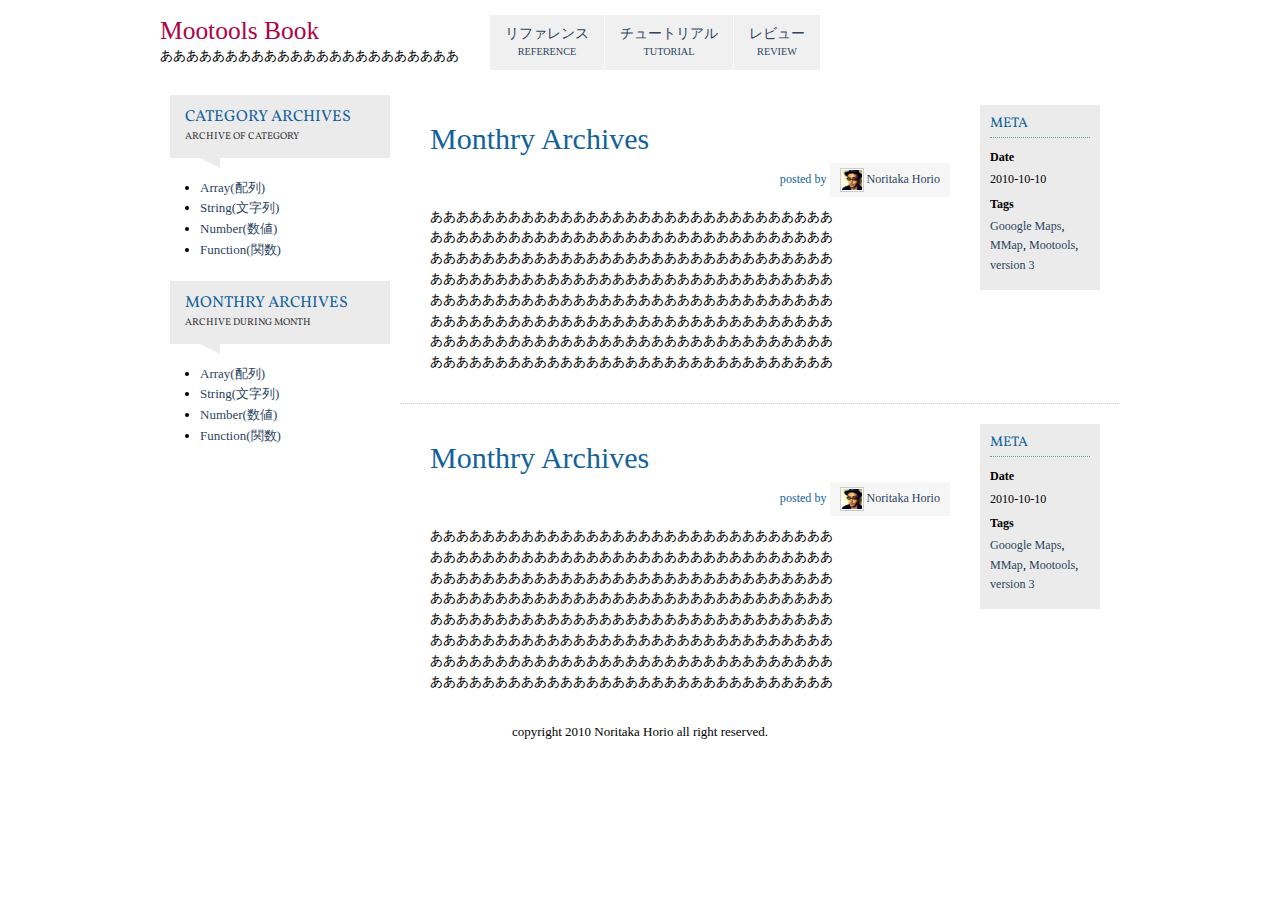
==== wp-theme/index.html @ 2fdf9c72 "add navigation" ====
<!DOCTYPE html>
<html>
	<head>
		<meta charset="utf-8" />
		<title></title>
		<link rel="stylesheet" type="text/css" href="css/book.css" media="screen" />
		<link rel="stylesheet" href="http://fonts.googleapis.com/css?family=Vollkorn:regular,italic,bold&amp;subset=latin" type="text/css" />
	</head>
	<body>

		<div class="page gs960">

			<div class="head">
				<header>
					<h1>Mootools Book</h1>
					<p class="discription">あああああああああああああああああああああああ</p>
				</header>
				<nav>
					<ul class="nav">
						<li><a href="#reference">リファレンス<br /><span class="caption">Reference</span></a></li>
						<li><a href="#tutorial">チュートリアル<br /><span class="caption">Tutorial</span></a></li>
						<li><a href="#pluginReview">レビュー<br /><span class="caption">Review</span></a></li>
					</ul>
				</nav>
			</div>

			<div class="body">

				<div class="leftCol yahoo">

					<div class="mod archive">
						<div class="inner">
							<hdgroup class="hd">
								<h3 class="h3">Category Archives</h3>
								<h4 class="h4">Archive of category</h4>
							</hdgroup>
							<div class="bd">
								<ul class="simpleList">
									<li><a href='/'>Array(配列)</a></li>
									<li><a href='/'>String(文字列)</a></li>
									<li><a href='/'>Number(数値)</a></li>
									<li><a href='/'>Function(関数)</a></li>
								</ul>
							</div>
						</div>
					</div>

					<div class="mod archive">
						<div class="inner">
							<hdgroup class="hd">
								<h3 class="h3">Monthry Archives</h3>
								<h4 class="h4">Archive during month</h4>
							</hdgroup>
							<div class="bd">
								<ul class="simpleList">
									<li><a href='/'>Array(配列)</a></li>
									<li><a href='/'>String(文字列)</a></li>
									<li><a href='/'>Number(数値)</a></li>
									<li><a href='/'>Function(関数)</a></li>
								</ul>
							</div>
						</div>
					</div>

				</div>

				<div class="main">

					<article class="mod entry">
						<div class="inner">

							<div class="bd">

								<div class="line">

									<div class="unit size4of5">

										<div class="mod">
											<div class="inner">
												<header class="hd">
													<h2 class="h2">Monthry Archives</h2>
													<h3 class="h3">posted by <a href="#" class="author"><img src="images/img_author.jpg" width="20" height="20" /> Noritaka Horio</a></h3>
												</header>
												<div class="bd">
													<p>あああああああああああああああああああああああああああああああ</p>
													<p>あああああああああああああああああああああああああああああああ</p>
													<p>あああああああああああああああああああああああああああああああ</p>
													<p>あああああああああああああああああああああああああああああああ</p>
													<p>あああああああああああああああああああああああああああああああ</p>
													<p>あああああああああああああああああああああああああああああああ</p>
													<p>あああああああああああああああああああああああああああああああ</p>
													<p>あああああああああああああああああああああああああああああああ</p>
												</div>
											</div>
										</div>

									</div>

									<div class="lastUnit size1of5">

										<aside class="mod meta">
											<div class="inner">
												<div class="hd">
													<h3 class="h3">Meta</h3>
												</div>
												<div class="bd">
													<dl class="metaList">

														<dt>Date</dt>
														<dd>2010-10-10</dd>

														<dt>Tags</dt>
														<dd>
<a href="http://sharedhat.com/tag/gooogle-maps/" rel="tag">Gooogle Maps</a>, <a href="http://sharedhat.com/tag/mmap/" rel="tag">MMap</a>, <a href="http://sharedhat.com/tag/mootools/" rel="tag">Mootools</a>, <a href="http://sharedhat.com/tag/version-3/" rel="tag">version 3</a>
														</dd>
													</dl>
												</div>
											</div>
										</aside>

									</div>
								</div>

							</div>
						</div>
					</article>


					<article class="mod entry">
						<div class="inner">

							<div class="bd">

								<div class="line">

									<div class="unit size4of5">

										<div class="mod">
											<div class="inner">
												<header class="hd">
													<h2 class="h2">Monthry Archives</h2>
													<h3 class="h3">posted by <a href="#" class="author"><img src="images/img_author.jpg" width="20" height="20" /> Noritaka Horio</a></h3>
												</header>
												<div class="bd">
													<p>あああああああああああああああああああああああああああああああ</p>
													<p>あああああああああああああああああああああああああああああああ</p>
													<p>あああああああああああああああああああああああああああああああ</p>
													<p>あああああああああああああああああああああああああああああああ</p>
													<p>あああああああああああああああああああああああああああああああ</p>
													<p>あああああああああああああああああああああああああああああああ</p>
													<p>あああああああああああああああああああああああああああああああ</p>
													<p>あああああああああああああああああああああああああああああああ</p>
												</div>
											</div>
										</div>

									</div>

									<div class="lastUnit size1of5">

										<aside class="mod meta">
											<div class="inner">
												<div class="hd">
													<h3 class="h3">Meta</h3>
												</div>
												<div class="bd">
													<dl class="metaList">
														<dt>Date</dt>
														<dd>2010-10-10</dd>

														<dt>Tags</dt>
														<dd>
<a href="http://sharedhat.com/tag/gooogle-maps/" rel="tag">Gooogle Maps</a>, <a href="http://sharedhat.com/tag/mmap/" rel="tag">MMap</a>, <a href="http://sharedhat.com/tag/mootools/" rel="tag">Mootools</a>, <a href="http://sharedhat.com/tag/version-3/" rel="tag">version 3</a>
														</dd>
													</dl>
												</div>
											</div>
										</aside>

									</div>
								</div>

							</div>
						</div>
					</article>

				</div>

			</div>

			<footer class="foot">
				<p>copyright 2010 Noritaka Horio all right reserved.</p>
			</footer>

		</div>

	</body>
</html>
---- wp-theme/css/book.css ----
@charset 'utf-8';

@import url("core/libraries.css");

@import url("core/template/template.css");

@import url("core/grid/grids.css");

@import url("core/module/mod.css");
@import url("core/module/mod_skins.css");

@import url("core/content.css");
@import url("core/heading/heading.css");

@import url("table/table.css");
@import url("table/table_skins.css");
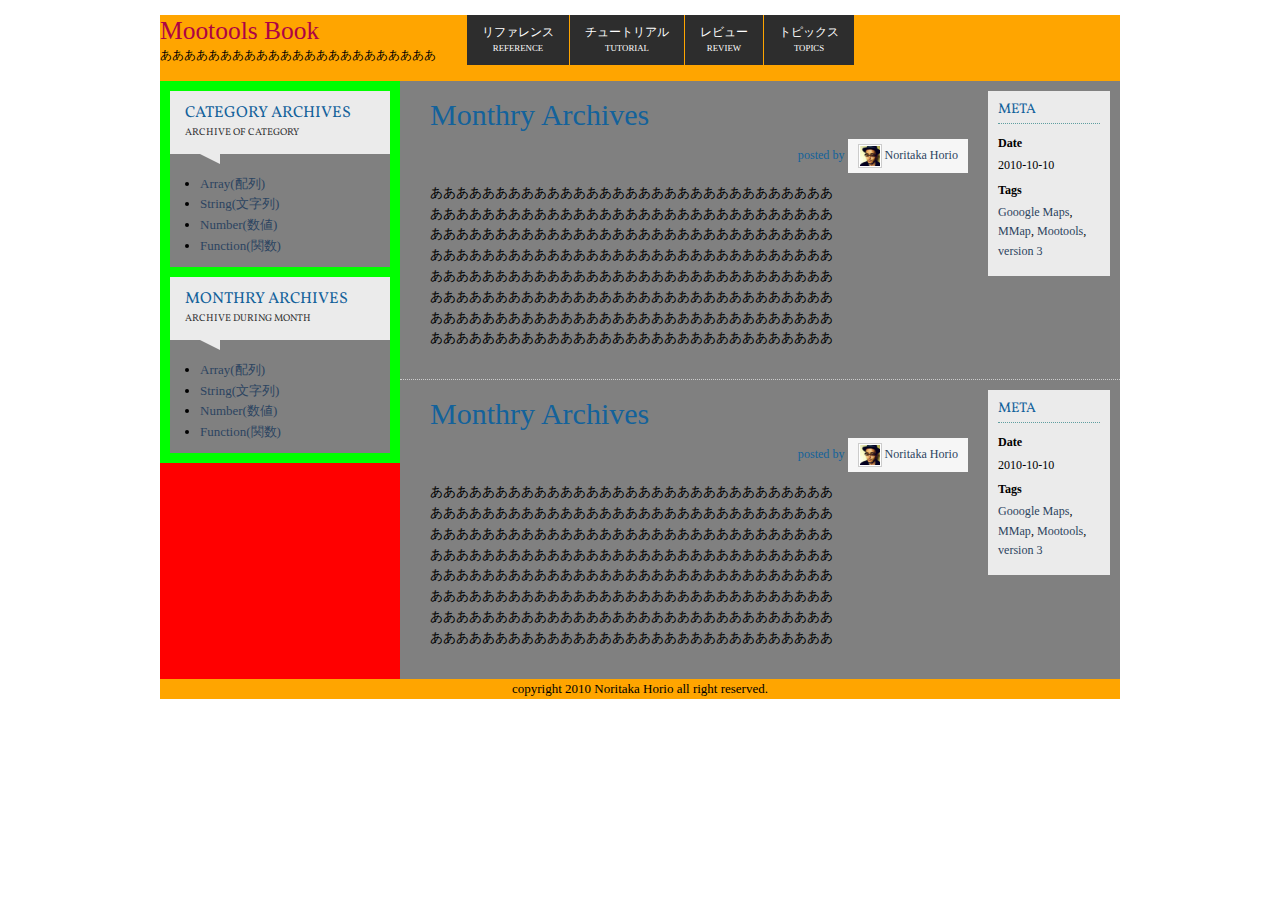
==== commit 2adc34f9: "padding changed." ====
--- a/wp-theme/index.html
+++ b/wp-theme/index.html
@@ -20,6 +20,7 @@
 						<li><a href="#reference">リファレンス<br /><span class="caption">Reference</span></a></li>
 						<li><a href="#tutorial">チュートリアル<br /><span class="caption">Tutorial</span></a></li>
 						<li><a href="#pluginReview">レビュー<br /><span class="caption">Review</span></a></li>
+						<li><a href="#topics">トピックス<br /><span class="caption">Topics</span></a></li>
 					</ul>
 				</nav>
 			</div>
--- a/wp-theme/css/book.css
+++ b/wp-theme/css/book.css
@@ -3,6 +3,7 @@
 @import url("core/libraries.css");
 
 @import url("core/template/template.css");
+@import url("core/template/template_debug.css");
 
 @import url("core/grid/grids.css");
 
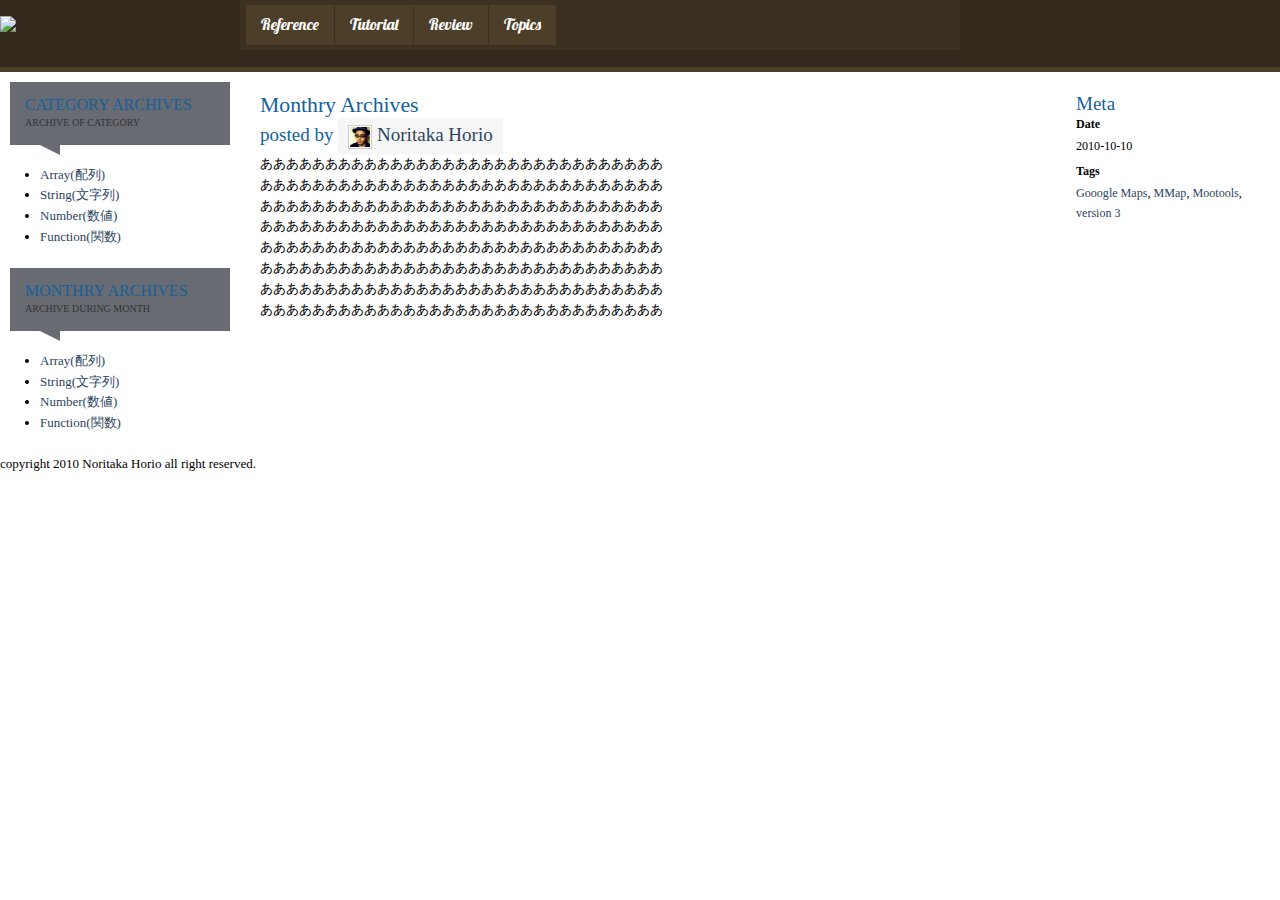
==== commit c8031ace: "add new templates." ====
--- a/wp-theme/index.html
+++ b/wp-theme/index.html
@@ -3,27 +3,33 @@
 	<head>
 		<meta charset="utf-8" />
 		<title></title>
-		<link rel="stylesheet" type="text/css" href="css/book.css" media="screen" />
-		<link rel="stylesheet" href="http://fonts.googleapis.com/css?family=Vollkorn:regular,italic,bold&amp;subset=latin" type="text/css" />
+		<link rel="stylesheet" type="text/css" href="css/style.css" media="screen" />
+		<link rel="stylesheet" href="http://fonts.googleapis.com/css?family=Lobster:regular,italic,bold&amp;subset=latin" type="text/css" />
 	</head>
 	<body>
 
-		<div class="page gs960">
+		<div class="page liquid">
 
-			<div class="head">
-				<header>
-					<h1>Mootools Book</h1>
-					<p class="discription">あああああああああああああああああああああああ</p>
-				</header>
-				<nav>
-					<ul class="nav">
-						<li><a href="#reference">リファレンス<br /><span class="caption">Reference</span></a></li>
-						<li><a href="#tutorial">チュートリアル<br /><span class="caption">Tutorial</span></a></li>
-						<li><a href="#pluginReview">レビュー<br /><span class="caption">Review</span></a></li>
-						<li><a href="#topics">トピックス<br /><span class="caption">Topics</span></a></li>
-					</ul>
-				</nav>
-			</div>
+
+			<header class="head">
+				<div class="line gs960">
+					<div class="unit size1of4">
+						<h1 class="logo"><img src="images/img_logo.png" /></h1>
+						<!-- <p class="discription">あああああああああああああああああああああああ</p> -->
+					</div>
+					<div class="lastUnit size3of4">
+						<nav>
+							<ul class="nav">
+								<li><a href="#reference">Reference</a></li>
+								<li><a href="#tutorial">Tutorial</a></li>
+								<li><a href="#pluginReview">Review</a></li>
+								<li><a href="#topics">Topics</a></li>
+							</ul>
+						</nav>
+					</div>
+				</div>
+			</header>
+
 
 			<div class="body">
 
@@ -127,64 +133,6 @@
 					</article>
 
 
-					<article class="mod entry">
-						<div class="inner">
-
-							<div class="bd">
-
-								<div class="line">
-
-									<div class="unit size4of5">
-
-										<div class="mod">
-											<div class="inner">
-												<header class="hd">
-													<h2 class="h2">Monthry Archives</h2>
-													<h3 class="h3">posted by <a href="#" class="author"><img src="images/img_author.jpg" width="20" height="20" /> Noritaka Horio</a></h3>
-												</header>
-												<div class="bd">
-													<p>あああああああああああああああああああああああああああああああ</p>
-													<p>あああああああああああああああああああああああああああああああ</p>
-													<p>あああああああああああああああああああああああああああああああ</p>
-													<p>あああああああああああああああああああああああああああああああ</p>
-													<p>あああああああああああああああああああああああああああああああ</p>
-													<p>あああああああああああああああああああああああああああああああ</p>
-													<p>あああああああああああああああああああああああああああああああ</p>
-													<p>あああああああああああああああああああああああああああああああ</p>
-												</div>
-											</div>
-										</div>
-
-									</div>
-
-									<div class="lastUnit size1of5">
-
-										<aside class="mod meta">
-											<div class="inner">
-												<div class="hd">
-													<h3 class="h3">Meta</h3>
-												</div>
-												<div class="bd">
-													<dl class="metaList">
-														<dt>Date</dt>
-														<dd>2010-10-10</dd>
-
-														<dt>Tags</dt>
-														<dd>
-<a href="http://sharedhat.com/tag/gooogle-maps/" rel="tag">Gooogle Maps</a>, <a href="http://sharedhat.com/tag/mmap/" rel="tag">MMap</a>, <a href="http://sharedhat.com/tag/mootools/" rel="tag">Mootools</a>, <a href="http://sharedhat.com/tag/version-3/" rel="tag">version 3</a>
-														</dd>
-													</dl>
-												</div>
-											</div>
-										</aside>
-
-									</div>
-								</div>
-
-							</div>
-						</div>
-					</article>
-
 				</div>
 
 			</div>
--- a/wp-theme/css/style.css
+++ b/wp-theme/css/style.css
@@ -0,0 +1,17 @@
+@charset "utf-8";
+
+@import url("core/libraries.css");
+
+@import url("core/template/template.css");
+@import url("core/template/template_debug.css");
+
+@import url("core/grid/grids.css");
+
+@import url("core/module/mod.css");
+@import url("core/module/mod_skins.css");
+
+@import url("core/content.css");
+@import url("core/heading/heading.css");
+
+@import url("table/table.css");
+@import url("table/table_skins.css");
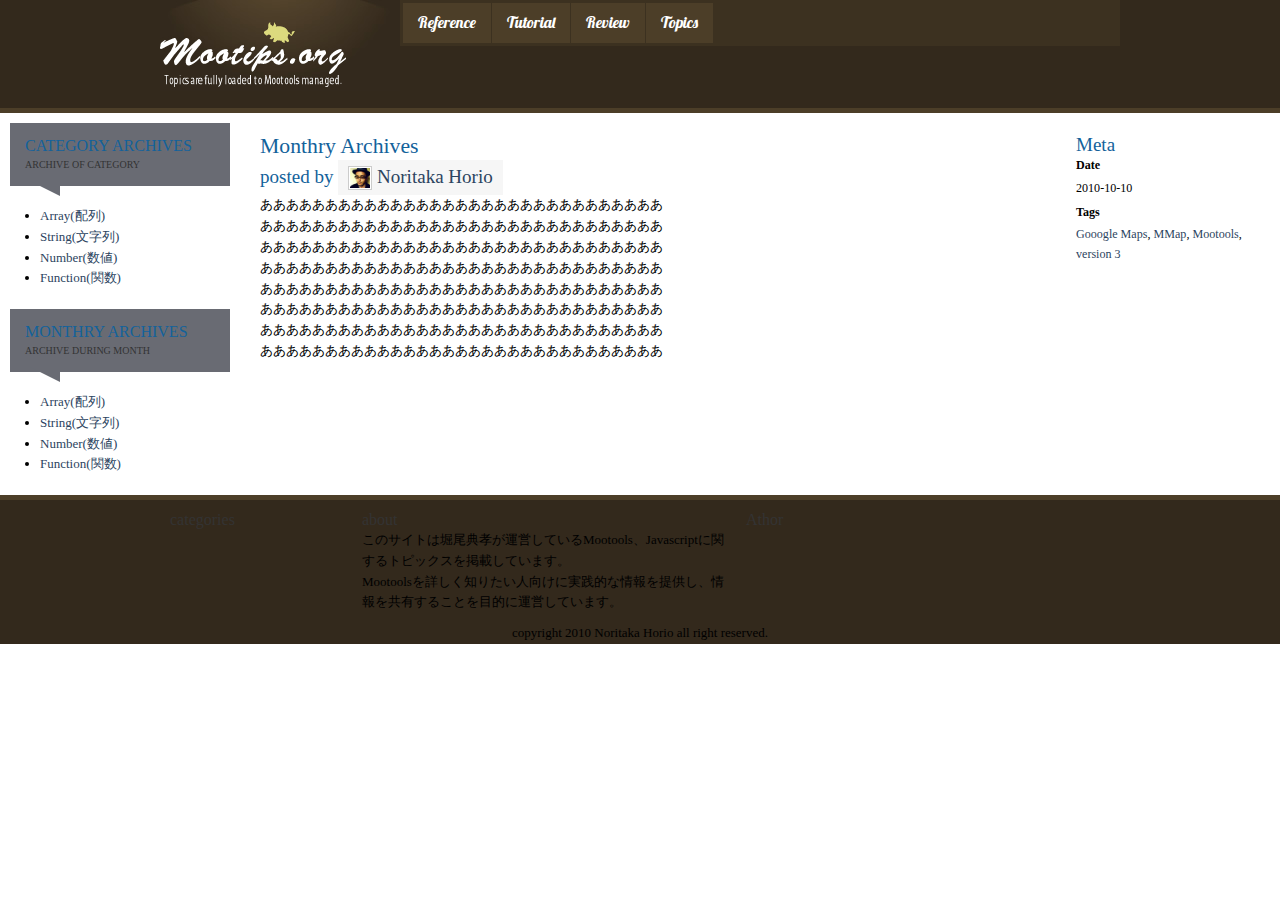
==== commit e7d32f65: "style chngesd" ====
--- a/wp-theme/index.html
+++ b/wp-theme/index.html
@@ -137,9 +137,50 @@
 
 			</div>
 
-			<footer class="foot">
-				<p>copyright 2010 Noritaka Horio all right reserved.</p>
-			</footer>
+<footer class="foot">
+	<div class="line gs960">
+		<div class="unit size1of5">
+
+			<div class="mod">
+				<div class="inner">
+					<header class="hd">
+						<h4>categories</h4>
+					</header>
+					<div class="bd">
+					</div>
+					</div>
+				</div>
+			</div>
+			<div class="unit size2of5">
+				<div class="mod">
+					<div class="inner">
+						<header class="hd">
+							<h4>about</h4>
+						</header>
+						<div class="bd">
+							<p>このサイトは堀尾典孝が運営しているMootools、Javascriptに関するトピックスを掲載しています。</p>
+							<p>Mootoolsを詳しく知りたい人向けに実践的な情報を提供し、情報を共有することを目的に運営しています。</p>
+						</div>
+					</div>
+				</div>
+
+			</div>
+			<div class="unit size2of5">
+
+				<div class="mod">
+					<div class="inner">
+						<header class="hd">
+							<h4>Athor</h4>
+						</header>
+						<div class="bd">
+						</div>
+					</div>
+				</div>
+			</div>
+		</div>
+		<p class="copyright">copyright 2010 Noritaka Horio all right reserved.</p>
+	</div>
+</footer>
 
 		</div>
 
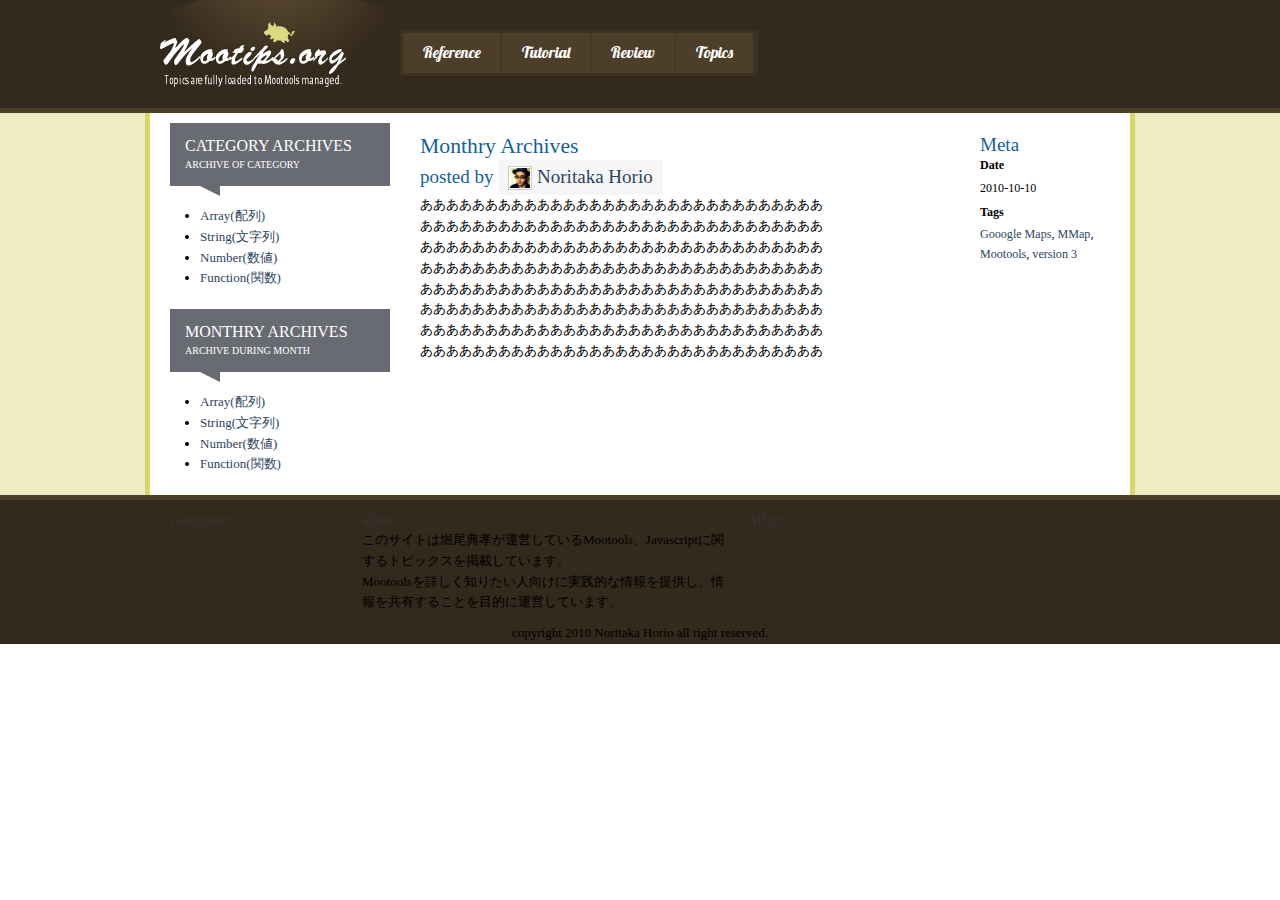
==== commit b76932d1: "style changed." ====
--- a/wp-theme/index.html
+++ b/wp-theme/index.html
@@ -18,7 +18,7 @@
 						<!-- <p class="discription">あああああああああああああああああああああああ</p> -->
 					</div>
 					<div class="lastUnit size3of4">
-						<nav>
+						<nav class="gbnav">
 							<ul class="nav">
 								<li><a href="#reference">Reference</a></li>
 								<li><a href="#tutorial">Tutorial</a></li>
@@ -31,7 +31,7 @@
 			</header>
 
 
-			<div class="body">
+			<div class="body gs960">
 
 				<div class="leftCol yahoo">
 
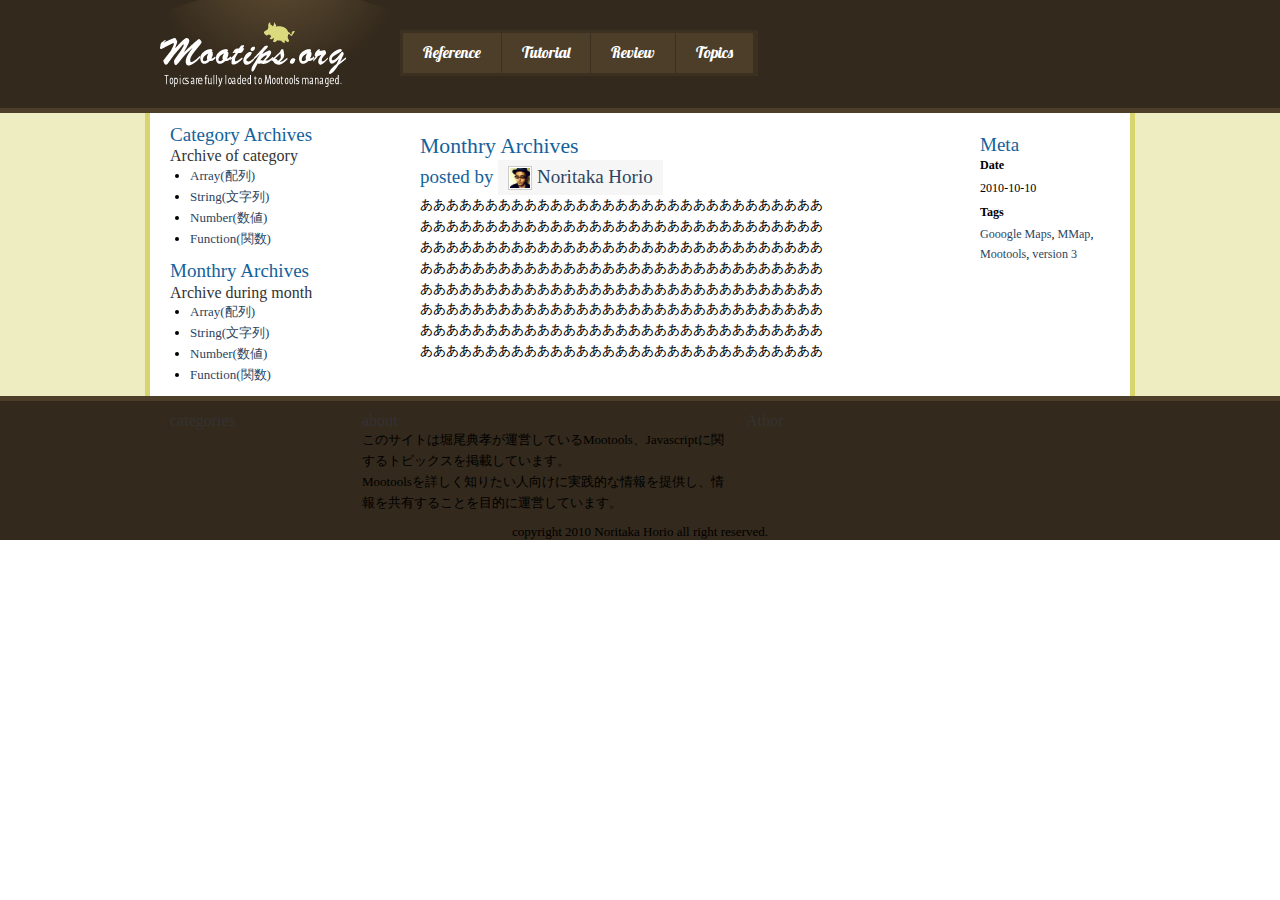
==== commit 68b42a30: "html valid." ====
--- a/wp-theme/index.html
+++ b/wp-theme/index.html
@@ -8,7 +8,7 @@
 	</head>
 	<body>
 
-		<div class="page liquid">
+		<article class="page liquid">
 
 
 			<header class="head">
@@ -33,14 +33,14 @@
 
 			<div class="body gs960">
 
-				<div class="leftCol yahoo">
+				<aside class="leftCol yahoo">
 
-					<div class="mod archive">
+					<section class="mod aside">
 						<div class="inner">
-							<hdgroup class="hd">
+							<hgroup class="hd">
 								<h3 class="h3">Category Archives</h3>
 								<h4 class="h4">Archive of category</h4>
-							</hdgroup>
+							</hgroup>
 							<div class="bd">
 								<ul class="simpleList">
 									<li><a href='/'>Array(配列)</a></li>
@@ -50,14 +50,14 @@
 								</ul>
 							</div>
 						</div>
-					</div>
+					</section>
 
-					<div class="mod archive">
+					<section class="mod aside">
 						<div class="inner">
-							<hdgroup class="hd">
+							<hgroup class="hd">
 								<h3 class="h3">Monthry Archives</h3>
 								<h4 class="h4">Archive during month</h4>
-							</hdgroup>
+							</hgroup>
 							<div class="bd">
 								<ul class="simpleList">
 									<li><a href='/'>Array(配列)</a></li>
@@ -67,9 +67,9 @@
 								</ul>
 							</div>
 						</div>
-					</div>
+					</section>
 
-				</div>
+				</aside>
 
 				<div class="main">
 
@@ -137,52 +137,48 @@
 
 			</div>
 
-<footer class="foot">
-	<div class="line gs960">
+<div class="foot">
+	<aside class="line gs960">
 		<div class="unit size1of5">
-
-			<div class="mod">
+			<section class="mod">
 				<div class="inner">
 					<header class="hd">
 						<h4>categories</h4>
 					</header>
 					<div class="bd">
 					</div>
+				</div>
+			</section>
+		</div>
+		<div class="unit size2of5">
+			<section class="mod">
+				<div class="inner">
+					<header class="hd">
+						<h4>about</h4>
+					</header>
+					<div class="bd">
+						<p>このサイトは堀尾典孝が運営しているMootools、Javascriptに関するトピックスを掲載しています。</p>
+						<p>Mootoolsを詳しく知りたい人向けに実践的な情報を提供し、情報を共有することを目的に運営しています。</p>
 					</div>
 				</div>
-			</div>
-			<div class="unit size2of5">
-				<div class="mod">
-					<div class="inner">
-						<header class="hd">
-							<h4>about</h4>
-						</header>
-						<div class="bd">
-							<p>このサイトは堀尾典孝が運営しているMootools、Javascriptに関するトピックスを掲載しています。</p>
-							<p>Mootoolsを詳しく知りたい人向けに実践的な情報を提供し、情報を共有することを目的に運営しています。</p>
-						</div>
+			</section>
+		</div>
+		<div class="unit size2of5">
+			<section class="mod">
+				<div class="inner">
+					<header class="hd">
+						<h4>Athor</h4>
+					</header>
+					<div class="bd">
 					</div>
 				</div>
+			</section>
+		</div>
+	</aside>
+	<footer class="copyright">copyright 2010 Noritaka Horio all right reserved.</footer>
+</div>
 
-			</div>
-			<div class="unit size2of5">
-
-				<div class="mod">
-					<div class="inner">
-						<header class="hd">
-							<h4>Athor</h4>
-						</header>
-						<div class="bd">
-						</div>
-					</div>
-				</div>
-			</div>
-		</div>
-		<p class="copyright">copyright 2010 Noritaka Horio all right reserved.</p>
-	</div>
-</footer>
-
-		</div>
+		</article>
 
 	</body>
 </html>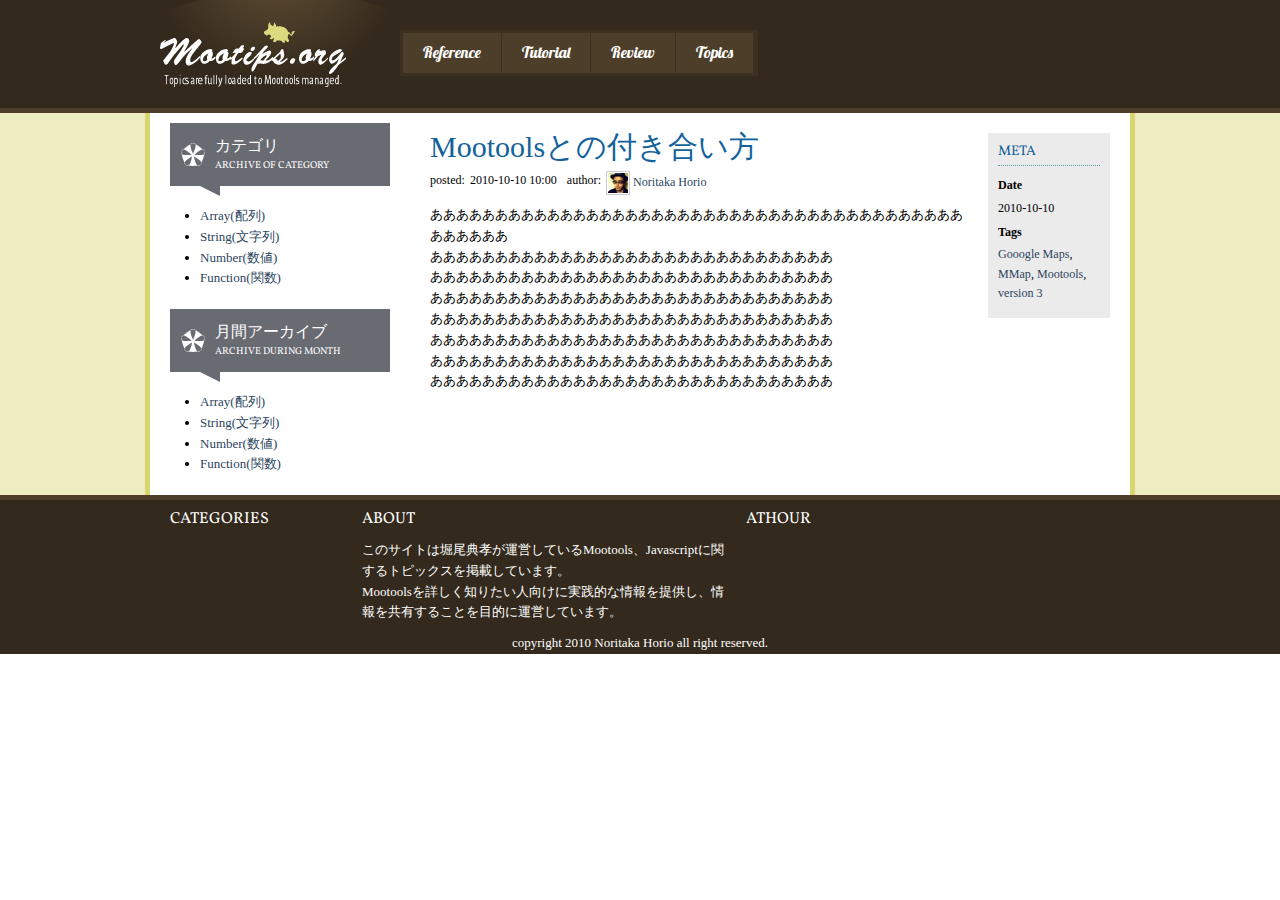
==== commit 0f6f5d7b: "style updated." ====
--- a/wp-theme/index.html
+++ b/wp-theme/index.html
@@ -5,6 +5,7 @@
 		<title></title>
 		<link rel="stylesheet" type="text/css" href="css/style.css" media="screen" />
 		<link rel="stylesheet" href="http://fonts.googleapis.com/css?family=Lobster:regular,italic,bold&amp;subset=latin" type="text/css" />
+		<link rel="stylesheet" href="http://fonts.googleapis.com/css?family=Vollkorn:regular,italic,bold&amp;subset=latin" type="text/css" />
 	</head>
 	<body>
 
@@ -38,7 +39,7 @@
 					<section class="mod aside">
 						<div class="inner">
 							<hgroup class="hd">
-								<h3 class="h3">Category Archives</h3>
+								<h3 class="h3">カテゴリ</h3>
 								<h4 class="h4">Archive of category</h4>
 							</hgroup>
 							<div class="bd">
@@ -55,7 +56,7 @@
 					<section class="mod aside">
 						<div class="inner">
 							<hgroup class="hd">
-								<h3 class="h3">Monthry Archives</h3>
+								<h3 class="h3">月間アーカイブ</h3>
 								<h4 class="h4">Archive during month</h4>
 							</hgroup>
 							<div class="bd">
@@ -85,11 +86,16 @@
 										<div class="mod">
 											<div class="inner">
 												<header class="hd">
-													<h2 class="h2">Monthry Archives</h2>
-													<h3 class="h3">posted by <a href="#" class="author"><img src="images/img_author.jpg" width="20" height="20" /> Noritaka Horio</a></h3>
+													<h2 class="h2">Mootoolsとの付き合い方</h2>
+													<dl class="attrbs">
+														<dt>posted:</dt>
+														<dd>2010-10-10 10:00</dd>
+														<dt>author:</dt>
+														<dd><a href="#" class="author"><img src="images/img_author.jpg" width="20" height="20" /> Noritaka Horio</a></dd>
+													</dl>
 												</header>
 												<div class="bd">
-													<p>あああああああああああああああああああああああああああああああ</p>
+													<p>あああああああああああああああああああああああああああああああああああああああああああああああ</p>
 													<p>あああああああああああああああああああああああああああああああ</p>
 													<p>あああああああああああああああああああああああああああああああ</p>
 													<p>あああああああああああああああああああああああああああああああ</p>
@@ -142,7 +148,7 @@
 		<div class="unit size1of5">
 			<section class="mod">
 				<div class="inner">
-					<header class="hd">
+					<header class="hd fs">
 						<h4>categories</h4>
 					</header>
 					<div class="bd">
@@ -153,7 +159,7 @@
 		<div class="unit size2of5">
 			<section class="mod">
 				<div class="inner">
-					<header class="hd">
+					<header class="hd fs">
 						<h4>about</h4>
 					</header>
 					<div class="bd">
@@ -166,8 +172,8 @@
 		<div class="unit size2of5">
 			<section class="mod">
 				<div class="inner">
-					<header class="hd">
-						<h4>Athor</h4>
+					<header class="hd fs">
+						<h4>athour</h4>
 					</header>
 					<div class="bd">
 					</div>
@@ -175,7 +181,7 @@
 			</section>
 		</div>
 	</aside>
-	<footer class="copyright">copyright 2010 Noritaka Horio all right reserved.</footer>
+	<footer><p class="copyright">copyright 2010 Noritaka Horio all right reserved.</p></footer>
 </div>
 
 		</article>
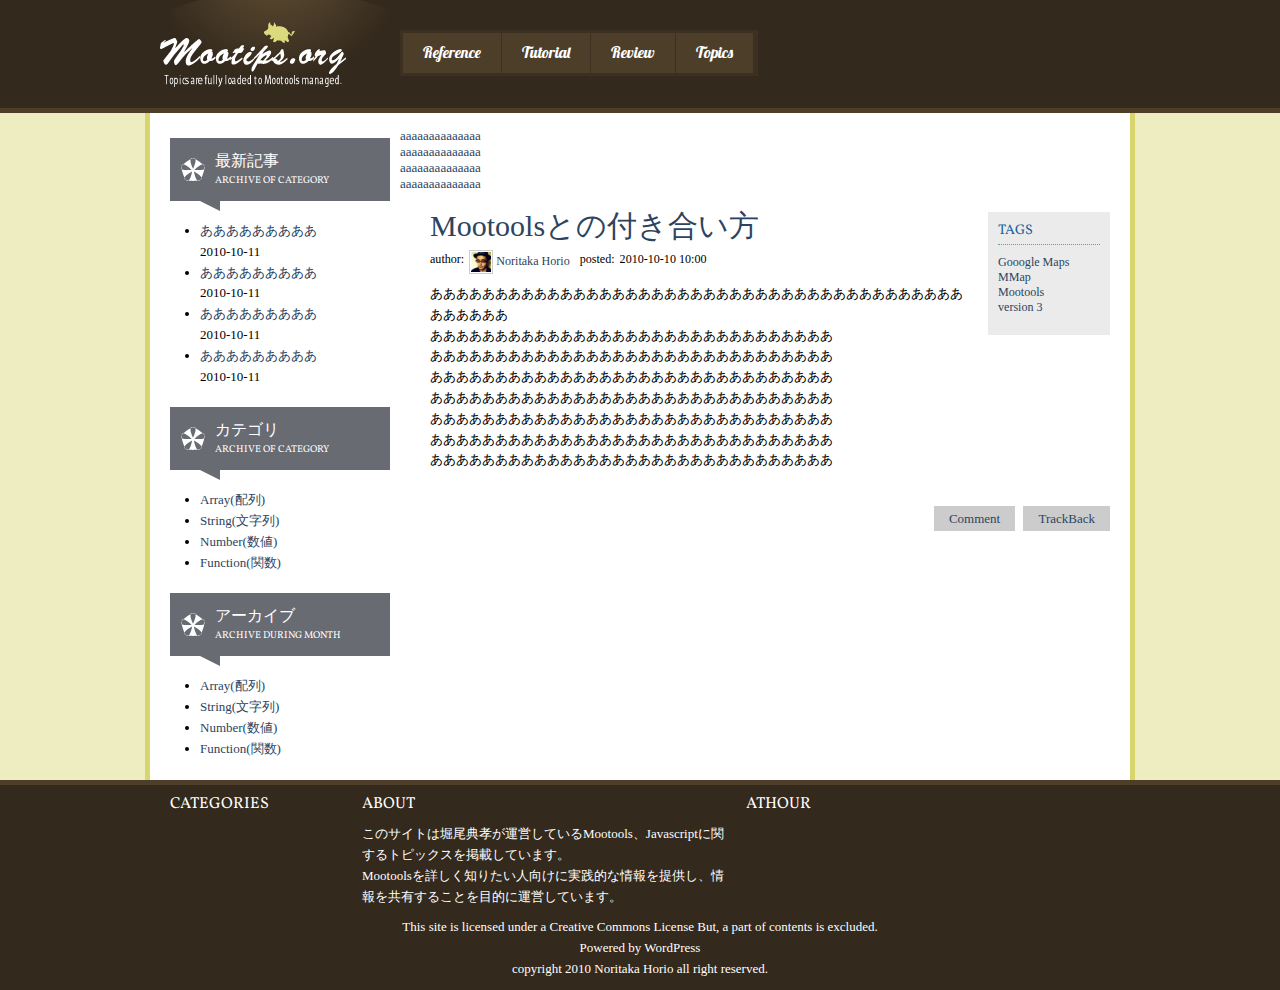
==== commit df70098a: "add plugin list." ====
--- a/wp-theme/index.html
+++ b/wp-theme/index.html
@@ -15,7 +15,7 @@
 			<header class="head">
 				<div class="line gs960">
 					<div class="unit size1of4">
-						<h1 class="logo"><img src="images/img_logo.png" /></h1>
+						<h1 class="logo"><a href="#"><img src="images/img_logo.png" /></a></h1>
 						<!-- <p class="discription">あああああああああああああああああああああああ</p> -->
 					</div>
 					<div class="lastUnit size3of4">
@@ -39,6 +39,24 @@
 					<section class="mod aside">
 						<div class="inner">
 							<hgroup class="hd">
+								<h3 class="h3">最新記事</h3>
+								<h4 class="h4">Archive of category</h4>
+							</hgroup>
+							<div class="bd">
+								<ul class="simpleList">
+									<li><a href='/'>あああああああああ</a><br />2010-10-11</li>
+									<li><a href='/'>あああああああああ</a><br />2010-10-11</li>
+									<li><a href='/'>あああああああああ</a><br />2010-10-11</li>
+									<li><a href='/'>あああああああああ</a><br />2010-10-11</li>
+								</ul>
+							</div>
+						</div>
+					</section>
+
+
+					<section class="mod aside">
+						<div class="inner">
+							<hgroup class="hd">
 								<h3 class="h3">カテゴリ</h3>
 								<h4 class="h4">Archive of category</h4>
 							</hgroup>
@@ -56,7 +74,7 @@
 					<section class="mod aside">
 						<div class="inner">
 							<hgroup class="hd">
-								<h3 class="h3">月間アーカイブ</h3>
+								<h3 class="h3">アーカイブ</h3>
 								<h4 class="h4">Archive during month</h4>
 							</hgroup>
 							<div class="bd">
@@ -74,6 +92,13 @@
 
 				<div class="main">
 
+					<ul>
+						<li><a href="#">aaaaaaaaaaaaaa</a></li>
+						<li><a href="#">aaaaaaaaaaaaaa</a></li>
+						<li><a href="#">aaaaaaaaaaaaaa</a></li>
+						<li><a href="#">aaaaaaaaaaaaaa</a></li>
+					</ul>
+
 					<article class="mod entry">
 						<div class="inner">
 
@@ -86,12 +111,14 @@
 										<div class="mod">
 											<div class="inner">
 												<header class="hd">
-													<h2 class="h2">Mootoolsとの付き合い方</h2>
+													<h2 class="h2"><a href="#">Mootoolsとの付き合い方</a></h2>
 													<dl class="attrbs">
+														<dt>author:</dt>
+														<dd><a href="#" class="author"><img src="images/img_author.jpg" width="20" height="20" /> Noritaka Horio</a></dd>
+
 														<dt>posted:</dt>
 														<dd>2010-10-10 10:00</dd>
-														<dt>author:</dt>
-														<dd><a href="#" class="author"><img src="images/img_author.jpg" width="20" height="20" /> Noritaka Horio</a></dd>
+
 													</dl>
 												</header>
 												<div class="bd">
@@ -111,22 +138,18 @@
 
 									<div class="lastUnit size1of5">
 
-										<aside class="mod meta">
+										<aside class="mod tags">
 											<div class="inner">
 												<div class="hd">
-													<h3 class="h3">Meta</h3>
+													<h3 class="h3">Tags</h3>
 												</div>
 												<div class="bd">
-													<dl class="metaList">
-
-														<dt>Date</dt>
-														<dd>2010-10-10</dd>
-
-														<dt>Tags</dt>
-														<dd>
-<a href="http://sharedhat.com/tag/gooogle-maps/" rel="tag">Gooogle Maps</a>, <a href="http://sharedhat.com/tag/mmap/" rel="tag">MMap</a>, <a href="http://sharedhat.com/tag/mootools/" rel="tag">Mootools</a>, <a href="http://sharedhat.com/tag/version-3/" rel="tag">version 3</a>
-														</dd>
-													</dl>
+													<ul class="tagList">
+														<li><a href="http://sharedhat.com/tag/gooogle-maps/" rel="tag">Gooogle Maps</a></li>
+														<li><a href="http://sharedhat.com/tag/mmap/" rel="tag">MMap</a></li>
+														<li><a href="http://sharedhat.com/tag/mootools/" rel="tag">Mootools</a></li>
+														<li><a href="http://sharedhat.com/tag/version-3/" rel="tag">version 3</a></li>
+													</ul>
 												</div>
 											</div>
 										</aside>
@@ -135,6 +158,16 @@
 								</div>
 
 							</div>
+
+
+												<footer class="ft">
+													<ul class="entryLinks">
+														<li><a href="#">Comment</a></li>
+														<li><a href="#">TrackBack</a></li>
+													</ul>
+												</footer>
+
+
 						</div>
 					</article>
 
@@ -181,7 +214,10 @@
 			</section>
 		</div>
 	</aside>
-	<footer><p class="copyright">copyright 2010 Noritaka Horio all right reserved.</p></footer>
+	<footer>
+		<p class="license">This site is licensed under a Creative Commons License But, a part of contents is excluded.<br />Powered by WordPress</p>
+		<p class="copyright">copyright 2010 Noritaka Horio all right reserved.</p>
+	</footer>
 </div>
 
 		</article>
